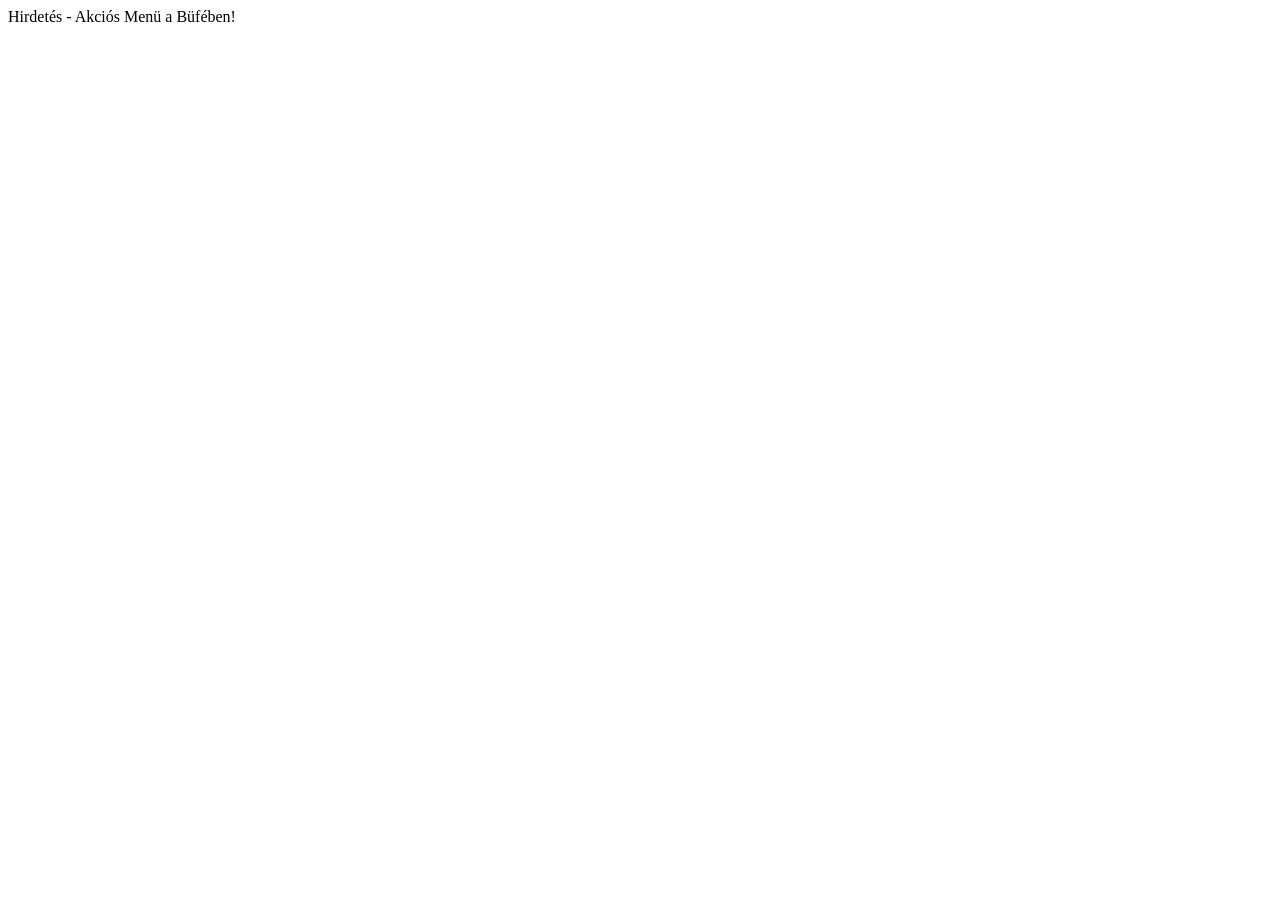
==== src/main/resources/templates/bufe.html @ 24f5400b "bufe letrehozva" ====
<!DOCTYPE html>
<html lang="hu" xmlns:th="http://www.thymeleaf.org">
<!-- a head rész injektálása -->
<head th:replace="~{fragments :: common-head('Absolute Cinema')}"></head>

<body>
<div class="fo">

    <!-- header file tartalmának injektálása -->
    <div th:replace="~{/fragments :: common-header}"></div>

    <div class="tartalom">
        <div class="reklam"> <span>Hirdetés - Akciós Menü a Büfében!</span> </div>


    </div>

</div>

</body>
</html>
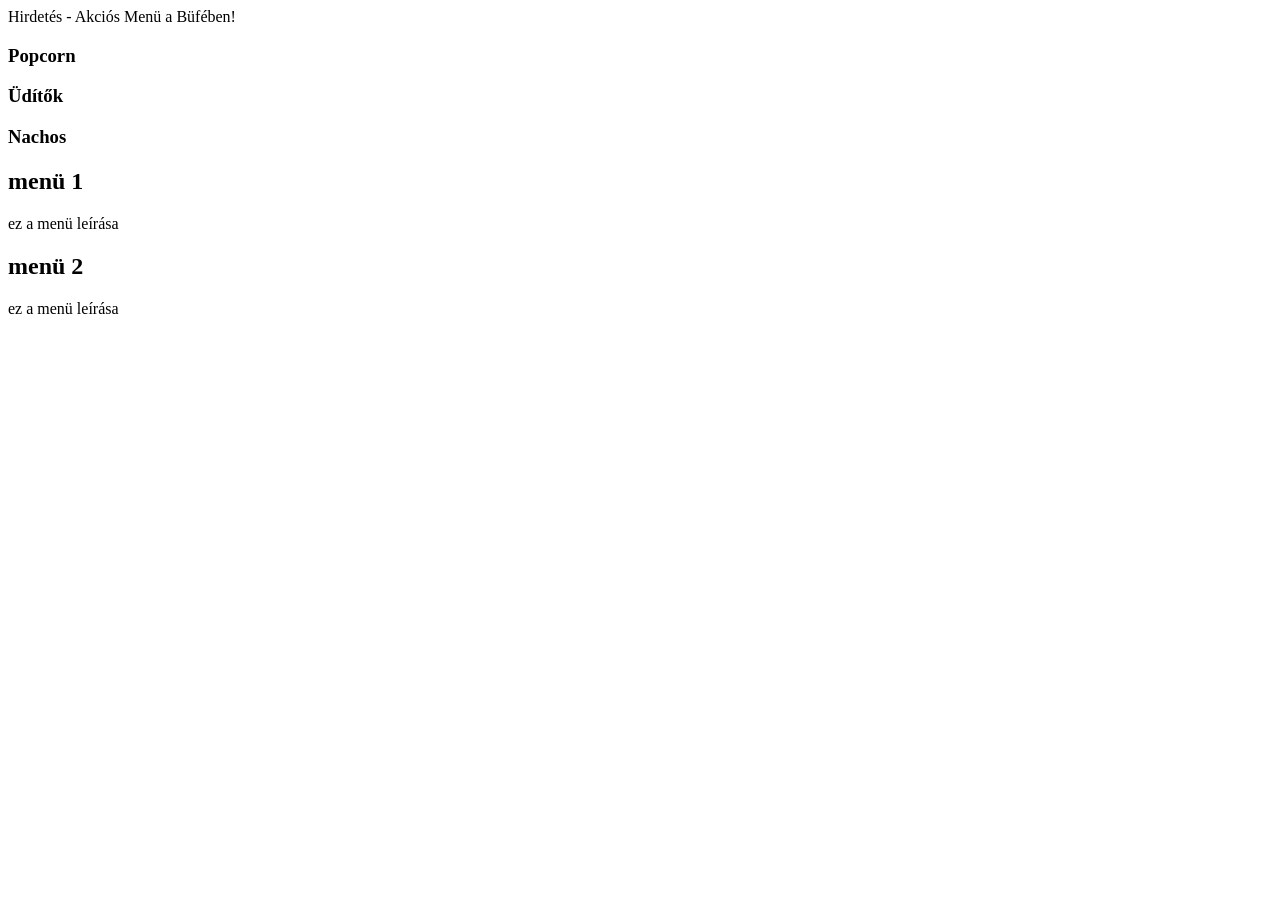
==== commit dc345350: "bufe kesz" ====
--- a/src/main/resources/templates/bufe.html
+++ b/src/main/resources/templates/bufe.html
@@ -12,7 +12,34 @@
     <div class="tartalom">
         <div class="reklam"> <span>Hirdetés - Akciós Menü a Büfében!</span> </div>
 
+        <div class="kis_blokk_container">
+            <div class="kis_menublokk">
+                <div class="kis_menukep"></div>
+                <h3>Popcorn</h3>
+            </div>
+            <div class="kis_menublokk">
+                <div class="kis_menukep"></div>
+                <h3>Üdítők</h3>
+            </div>
+            <div class="kis_menublokk">
+                <div class="kis_menukep"></div>
+                <h3>Nachos</h3>
+            </div>
+        </div>
 
+        <div class="menublokk">
+            <div class="info">
+                <h2>menü 1</h2>
+                <p>ez a menü leírása</p>
+            </div>
+        </div>
+
+        <div class="menublokk">
+            <div class="info">
+                <h2>menü 2</h2>
+                <p>ez a menü leírása</p>
+            </div>
+        </div>
     </div>
 
 </div>
